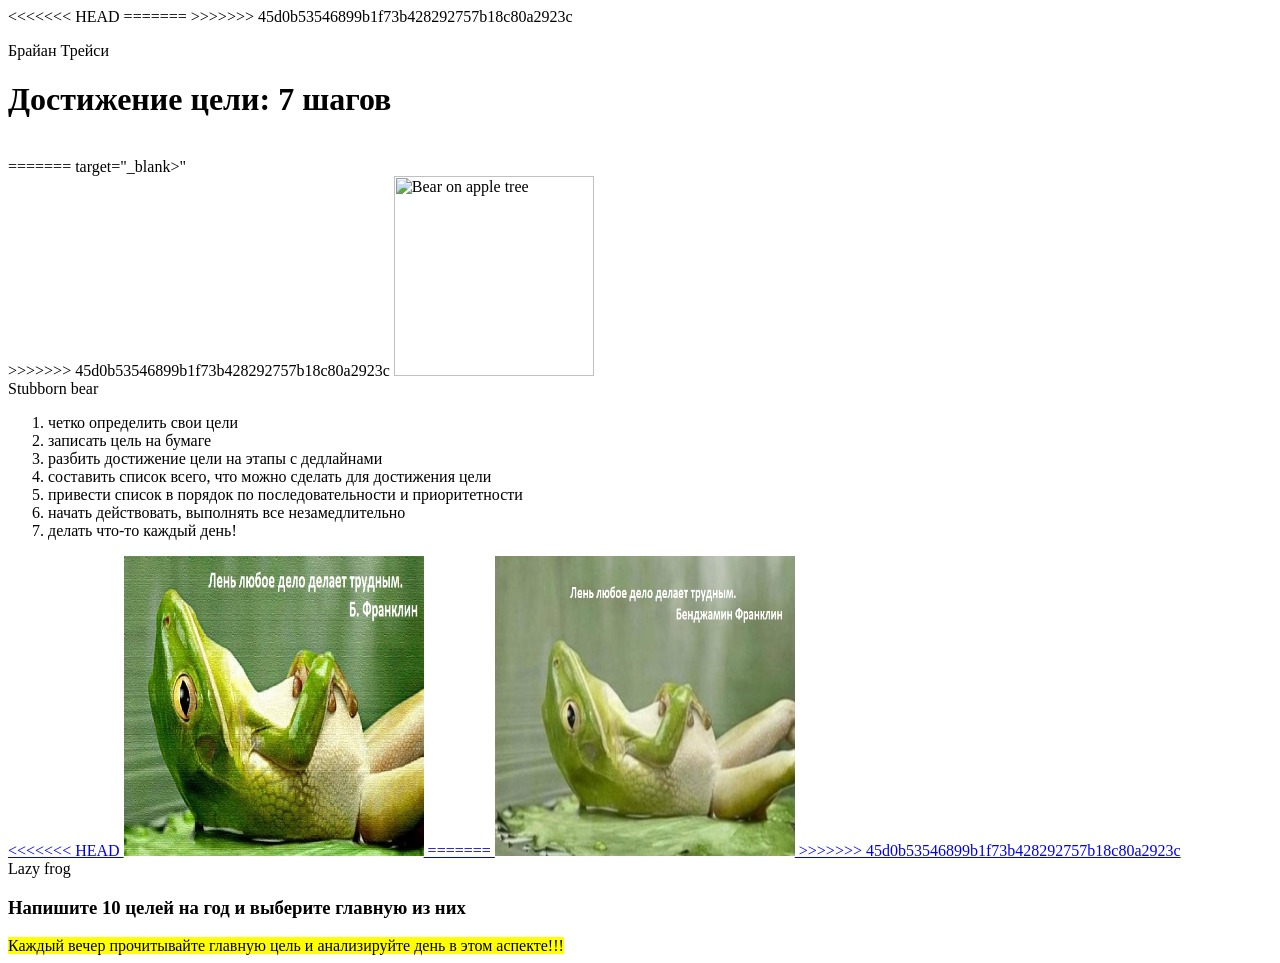
==== src/index.html @ d7e80be9 "Merge branch 'master' of http://github.com/tatianamusichenko/test" ====
<<<<<<< HEAD
<html>

<head>
  <title>
    Мой сайт
  </title>
=======
<!DOCTYPE html>
<html lang="en">
<html>

<head>
  <title>Мой сайт</title>
>>>>>>> 45d0b53546899b1f73b428292757b18c80a2923c
</head>

<body>
  <p>Брайан Трейси</p>
  <h1>Достижение цели: 7 шагов</h1>
  <a href="https://www.youtube.com/watch?v=GJN5UKvLEk4&fbclid=IwAR3-NAluNGVh_7DYx42KlZwft3P2Hl4SWw9D5LB8PPBGd9N4w-AR8EmnXY8"
<<<<<<< HEAD
    target="_blank"> </a> <br />
=======
    target="_blank>" <br />
>>>>>>> 45d0b53546899b1f73b428292757b18c80a2923c
  <img
    src="https://img1.liveinternet.ru/images/attach/c/9/107/693/107693017_large_5402287_1359295869_motivator45621.jpg"
    alt="Bear on apple tree" width="200px" />
  </a>
  <figcaption>Stubborn bear</figcaption>
  <ol>
    <li>четко определить свои цели</li>
    <li>записать цель на бумаге</li>
    <li>разбить достижение цели на этапы с дедлайнами</li>
    <li>составить список всего, что можно сделать для достижения цели</li>
    <li>привести список в порядок по последовательности и приоритетности</li>
    <li>начать действовать, выполнять все незамедлительно</li>
    <li>делать что-то каждый день!</li>
  </ol>
  <a href="https://www.youtube.com/watch?v=Uqz0rOZ4aPY&feature=youtu.be&fbclid=IwAR22vNhOB2U4Bzb4kbh89QDQHcv8bWMn_2jV2RjIN1Xs_Zgnw3l06P-4q48"
    target="_blank">
<<<<<<< HEAD
    <img src="../src/assets/1.jpg" alt="Lazy frog" height="300px" width="300px " />
=======
    <img src="../src/assets/d8aa3a4d9c493dc68682b9913fdc5f5f-quality_70Xresize_crop_1Xallow_enlarge_0Xw_750Xh_463.jpg"
      alt="Lazy frog" height="300px" width="300px " />
>>>>>>> 45d0b53546899b1f73b428292757b18c80a2923c
  </a>
  <figcaption>Lazy frog</figcaption>
  <h3>Напишите 10 целей на год и выберите главную из них</h3>
  <mark>Каждый вечер прочитывайте главную цель и анализируйте день в этом аспекте!!!</mark>
</body>

</html>
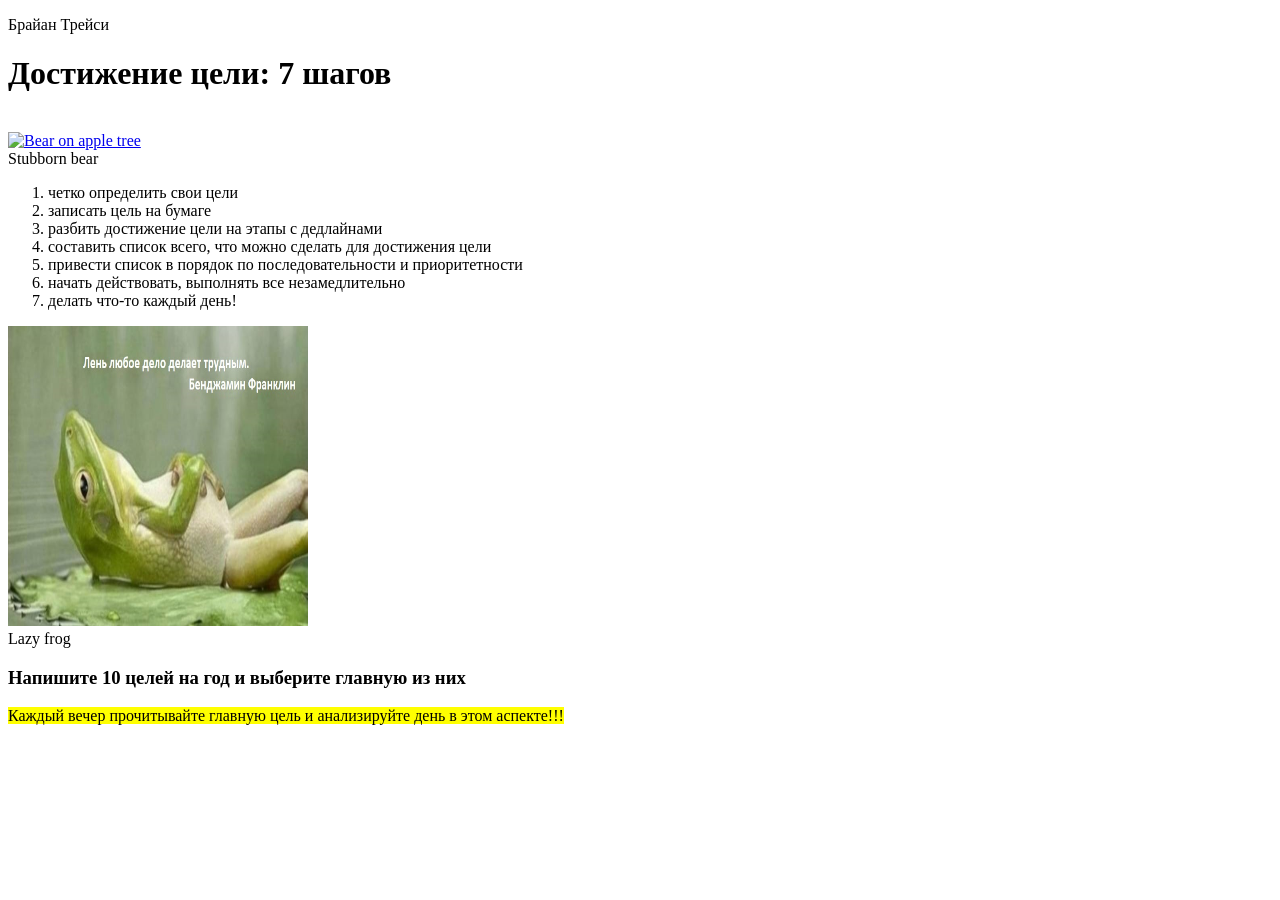
==== commit 77d6eadf: "Links NEW" ====
--- a/src/index.html
+++ b/src/index.html
@@ -1,32 +1,22 @@
-<<<<<<< HEAD
-<html>
-
-<head>
-  <title>
-    Мой сайт
-  </title>
-=======
 <!DOCTYPE html>
 <html lang="en">
 <html>
 
 <head>
+  <meta charset="UTF-8">
+  <meta name="viewport" content="width=device-width, initial-scale=1">
+  <title>webpack starterkit</title>
   <title>Мой сайт</title>
->>>>>>> 45d0b53546899b1f73b428292757b18c80a2923c
 </head>
 
 <body>
   <p>Брайан Трейси</p>
   <h1>Достижение цели: 7 шагов</h1>
   <a href="https://www.youtube.com/watch?v=GJN5UKvLEk4&fbclid=IwAR3-NAluNGVh_7DYx42KlZwft3P2Hl4SWw9D5LB8PPBGd9N4w-AR8EmnXY8"
-<<<<<<< HEAD
-    target="_blank"> </a> <br />
-=======
-    target="_blank>" <br />
->>>>>>> 45d0b53546899b1f73b428292757b18c80a2923c
-  <img
-    src="https://img1.liveinternet.ru/images/attach/c/9/107/693/107693017_large_5402287_1359295869_motivator45621.jpg"
-    alt="Bear on apple tree" width="200px" />
+    target="_blank"> <br />
+    <img
+      src="https://img1.liveinternet.ru/images/attach/c/9/107/693/107693017_large_5402287_1359295869_motivator45621.jpg"
+      alt="Bear on apple tree" width="200px" />
   </a>
   <figcaption>Stubborn bear</figcaption>
   <ol>
@@ -40,12 +30,8 @@
   </ol>
   <a href="https://www.youtube.com/watch?v=Uqz0rOZ4aPY&feature=youtu.be&fbclid=IwAR22vNhOB2U4Bzb4kbh89QDQHcv8bWMn_2jV2RjIN1Xs_Zgnw3l06P-4q48"
     target="_blank">
-<<<<<<< HEAD
-    <img src="../src/assets/1.jpg" alt="Lazy frog" height="300px" width="300px " />
-=======
     <img src="../src/assets/d8aa3a4d9c493dc68682b9913fdc5f5f-quality_70Xresize_crop_1Xallow_enlarge_0Xw_750Xh_463.jpg"
       alt="Lazy frog" height="300px" width="300px " />
->>>>>>> 45d0b53546899b1f73b428292757b18c80a2923c
   </a>
   <figcaption>Lazy frog</figcaption>
   <h3>Напишите 10 целей на год и выберите главную из них</h3>
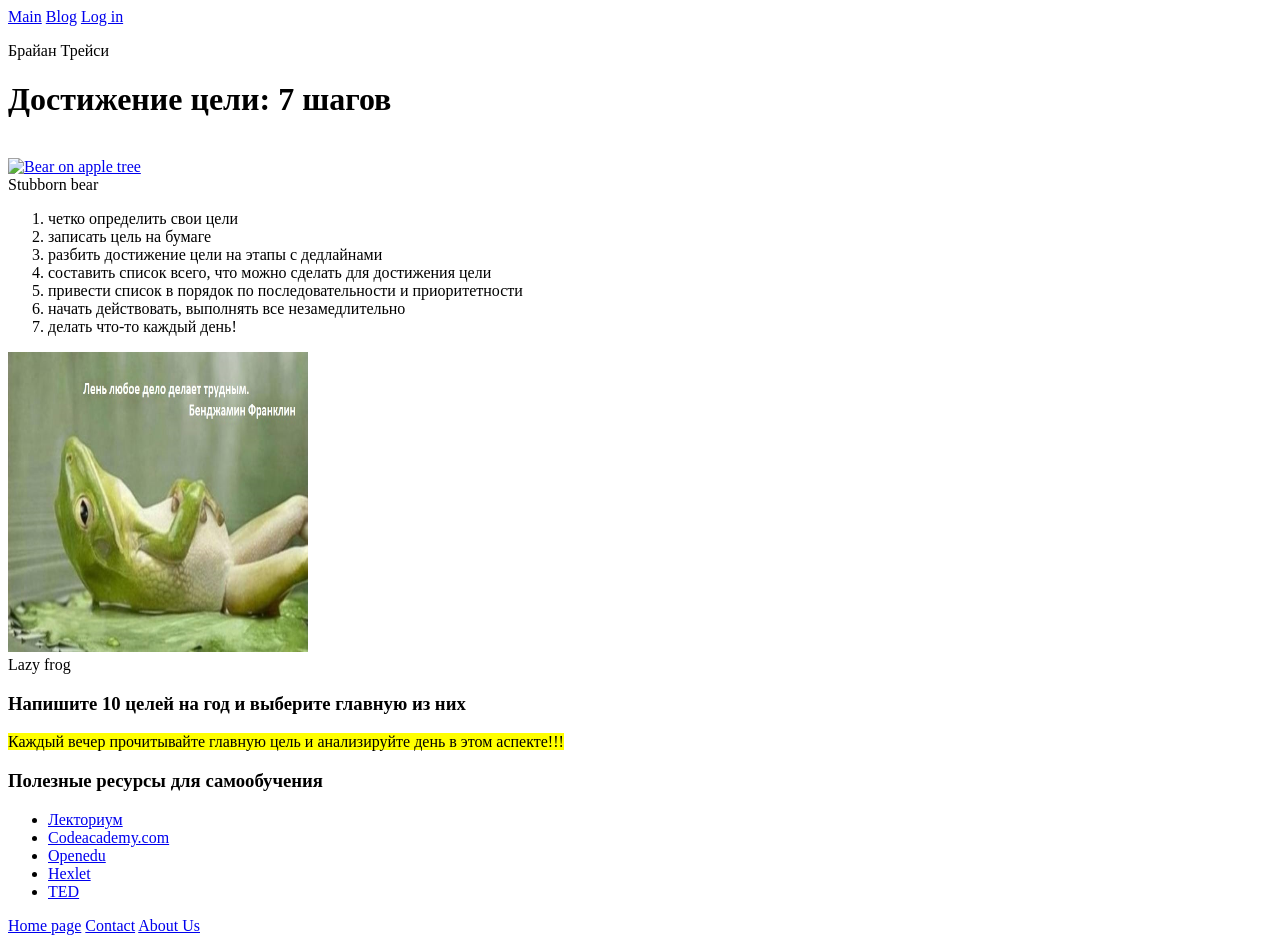
==== commit 0772e111: "Styles" ====
--- a/src/index.html
+++ b/src/index.html
@@ -10,32 +10,70 @@
 </head>
 
 <body>
-  <p>Брайан Трейси</p>
-  <h1>Достижение цели: 7 шагов</h1>
-  <a href="https://www.youtube.com/watch?v=GJN5UKvLEk4&fbclid=IwAR3-NAluNGVh_7DYx42KlZwft3P2Hl4SWw9D5LB8PPBGd9N4w-AR8EmnXY8"
-    target="_blank"> <br />
-    <img
-      src="https://img1.liveinternet.ru/images/attach/c/9/107/693/107693017_large_5402287_1359295869_motivator45621.jpg"
-      alt="Bear on apple tree" width="200px" />
-  </a>
-  <figcaption>Stubborn bear</figcaption>
-  <ol>
-    <li>четко определить свои цели</li>
-    <li>записать цель на бумаге</li>
-    <li>разбить достижение цели на этапы с дедлайнами</li>
-    <li>составить список всего, что можно сделать для достижения цели</li>
-    <li>привести список в порядок по последовательности и приоритетности</li>
-    <li>начать действовать, выполнять все незамедлительно</li>
-    <li>делать что-то каждый день!</li>
-  </ol>
-  <a href="https://www.youtube.com/watch?v=Uqz0rOZ4aPY&feature=youtu.be&fbclid=IwAR22vNhOB2U4Bzb4kbh89QDQHcv8bWMn_2jV2RjIN1Xs_Zgnw3l06P-4q48"
-    target="_blank">
-    <img src="../src/assets/d8aa3a4d9c493dc68682b9913fdc5f5f-quality_70Xresize_crop_1Xallow_enlarge_0Xw_750Xh_463.jpg"
-      alt="Lazy frog" height="300px" width="300px " />
-  </a>
-  <figcaption>Lazy frog</figcaption>
-  <h3>Напишите 10 целей на год и выберите главную из них</h3>
-  <mark>Каждый вечер прочитывайте главную цель и анализируйте день в этом аспекте!!!</mark>
+  <header>
+    <nav>
+      <a href="#">Main</a>
+      <a href="#">Blog</a>
+      <a href="#">Log in</a>
+    </nav>
+  </header>
+  <main>
+    <p>Брайан Трейси</p>
+    <h1>Достижение цели: 7 шагов</h1>
+    <a href="https://www.youtube.com/watch?v=GJN5UKvLEk4&fbclid=IwAR3-NAluNGVh_7DYx42KlZwft3P2Hl4SWw9D5LB8PPBGd9N4w-AR8EmnXY8"
+      target="_blank"> <br />
+      <img
+        src="https://img1.liveinternet.ru/images/attach/c/9/107/693/107693017_large_5402287_1359295869_motivator45621.jpg"
+        alt="Bear on apple tree" width="200px" />
+    </a>
+    <figcaption>Stubborn bear</figcaption>
+    <ol>
+      <li>четко определить свои цели</li>
+      <li>записать цель на бумаге</li>
+      <li>разбить достижение цели на этапы с дедлайнами</li>
+      <li>составить список всего, что можно сделать для достижения цели</li>
+      <li>привести список в порядок по последовательности и приоритетности</li>
+      <li>начать действовать, выполнять все незамедлительно</li>
+      <li>делать что-то каждый день!</li>
+    </ol>
+    <a href="https://www.youtube.com/watch?v=Uqz0rOZ4aPY&feature=youtu.be&fbclid=IwAR22vNhOB2U4Bzb4kbh89QDQHcv8bWMn_2jV2RjIN1Xs_Zgnw3l06P-4q48"
+      target="_blank">
+      <img src="../src/assets/d8aa3a4d9c493dc68682b9913fdc5f5f-quality_70Xresize_crop_1Xallow_enlarge_0Xw_750Xh_463.jpg"
+        alt="Lazy frog" height="300px" width="300px " />
+    </a>
+    <figcaption>Lazy frog</figcaption>
+    <h3>Напишите 10 целей на год и выберите главную из них</h3>
+    <p><mark>Каждый вечер прочитывайте главную цель и анализируйте день в этом аспекте!!!</mark></p>
+  </main>
+  <aside>
+    <section id="sectionWithBackground">
+      <h3>Полезные ресурсы для самообучения</h3>
+      <ul>
+        <li>
+          <a target="_blank" href="https://www.lektorium.tv/">Лекториум</a>
+        </li>
+        <li>
+          <a target="_blank" href="https://www.lektorium.tv/">Codeacademy.com</a>
+        </li>
+        <li>
+          <a target="_blank" href="https://openedu.ru//">Openedu</a>
+        </li>
+        <li>
+          <a target="_blank" href="https://ru.hexlet.io//">Hexlet</a>
+        </li>
+        <li>
+          <a target="_blank" href="https://www.ted.com/">TED</a>
+        </li>
+      </ul>
+    </section>
+  </aside>
+  <footer>
+    <nav>
+      <a href="#">Home page</a>
+      <a href="#">Contact</a>
+      <a href="#">About Us</a>
+    </nav>
+  </footer>
 </body>
 
 </html>
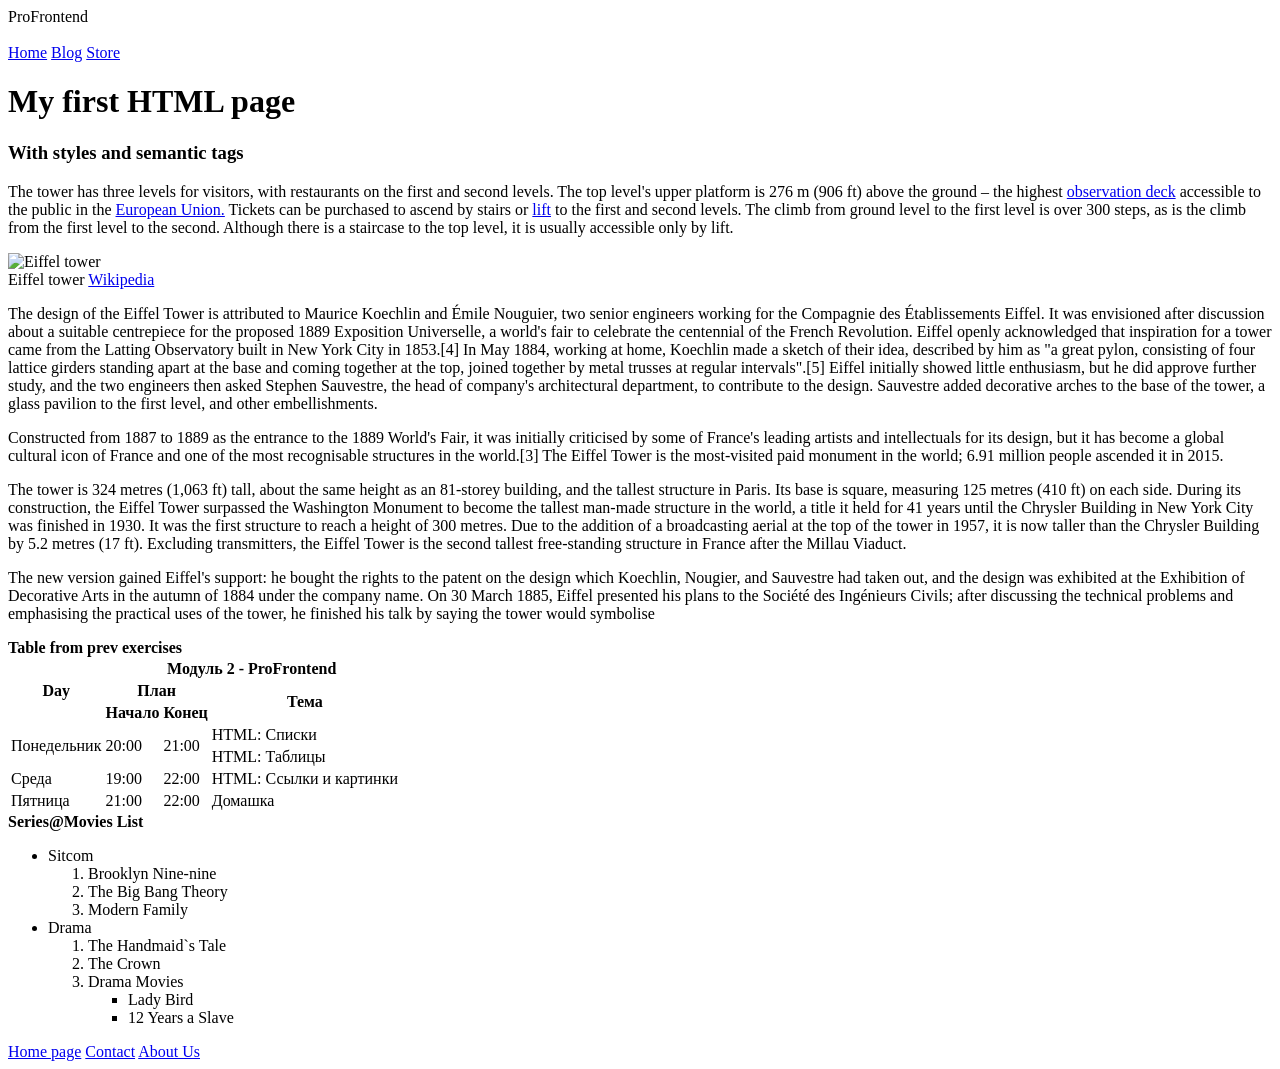
==== commit 2cee4219: "Styles@semantic tags" ====
--- a/src/index.html
+++ b/src/index.html
@@ -1,78 +1,149 @@
 <!DOCTYPE html>
-<html lang="en">
 <html>
 
 <head>
-  <meta charset="UTF-8">
-  <meta name="viewport" content="width=device-width, initial-scale=1">
-  <title>webpack starterkit</title>
   <title>Мой сайт</title>
 </head>
 
 <body>
-  <header>
+  <section id="sectionWithBackground1">
+    <span class="font-size">ProFrontend</span>
+    </br>
+    </br>
     <nav>
-      <a href="#">Main</a>
+      <a href="#">Home</a>
       <a href="#">Blog</a>
-      <a href="#">Log in</a>
+      <a href="#">Store</a>
     </nav>
-  </header>
+  </section>
   <main>
-    <p>Брайан Трейси</p>
-    <h1>Достижение цели: 7 шагов</h1>
-    <a href="https://www.youtube.com/watch?v=GJN5UKvLEk4&fbclid=IwAR3-NAluNGVh_7DYx42KlZwft3P2Hl4SWw9D5LB8PPBGd9N4w-AR8EmnXY8"
-      target="_blank"> <br />
+    <h1>My first HTML page</h1>
+    <b>
+      <h3>With styles and semantic tags</h3>
+    </b>
+    <article>
+      <p>The tower has three levels for visitors, with restaurants on the first and second levels. The top level's upper
+        platform is 276 m (906 ft) above the ground – the highest
+        <a class="beigeA" href="https://en.wikipedia.org/wiki/Observation_deck" target="_blank">observation deck</a>
+        accessible to the
+        public in the
+        <a class="beigeA" href="https://en.wikipedia.org/wiki/European_Union" target="_blank">European Union.</a>
+        Tickets can be purchased to ascend by stairs or
+        <a class="beigeA" href="https://en.wikipedia.org/wiki/Elevator" target="_blank">lift</a>
+        to the first and second
+        levels. The climb
+        from ground level to the first level is over 300 steps, as is the climb from the first level to the second.
+        Although there is a staircase to the top level, it is usually accessible only by lift.</p>
       <img
-        src="https://img1.liveinternet.ru/images/attach/c/9/107/693/107693017_large_5402287_1359295869_motivator45621.jpg"
-        alt="Bear on apple tree" width="200px" />
-    </a>
-    <figcaption>Stubborn bear</figcaption>
-    <ol>
-      <li>четко определить свои цели</li>
-      <li>записать цель на бумаге</li>
-      <li>разбить достижение цели на этапы с дедлайнами</li>
-      <li>составить список всего, что можно сделать для достижения цели</li>
-      <li>привести список в порядок по последовательности и приоритетности</li>
-      <li>начать действовать, выполнять все незамедлительно</li>
-      <li>делать что-то каждый день!</li>
-    </ol>
-    <a href="https://www.youtube.com/watch?v=Uqz0rOZ4aPY&feature=youtu.be&fbclid=IwAR22vNhOB2U4Bzb4kbh89QDQHcv8bWMn_2jV2RjIN1Xs_Zgnw3l06P-4q48"
-      target="_blank">
-      <img src="../src/assets/d8aa3a4d9c493dc68682b9913fdc5f5f-quality_70Xresize_crop_1Xallow_enlarge_0Xw_750Xh_463.jpg"
-        alt="Lazy frog" height="300px" width="300px " />
-    </a>
-    <figcaption>Lazy frog</figcaption>
-    <h3>Напишите 10 целей на год и выберите главную из них</h3>
-    <p><mark>Каждый вечер прочитывайте главную цель и анализируйте день в этом аспекте!!!</mark></p>
+        src="https://upload.wikimedia.org/wikipedia/commons/thumb/8/85/Tour_Eiffel_Wikimedia_Commons_%28cropped%29.jpg/240px-Tour_Eiffel_Wikimedia_Commons_%28cropped%29.jpg"
+        alt="Eiffel tower" height="200px" />
+      <figcaption>Eiffel tower
+        <a class="beigeThead" href="https://en.wikipedia.org/wiki/Eiffel_Tower">Wikipedia</a>
+      </figcaption>
+      <p>The design of the Eiffel Tower is attributed to Maurice Koechlin and Émile Nouguier, two senior engineers
+        working
+        for the Compagnie des Établissements Eiffel. It was envisioned after discussion about a suitable centrepiece for
+        the proposed 1889 Exposition Universelle, a world's fair to celebrate the centennial of the French Revolution.
+        Eiffel openly acknowledged that inspiration for a tower came from the Latting Observatory built in New York City
+        in 1853.[4] In May 1884, working at home, Koechlin made a sketch of their idea, described by him as "a great
+        pylon, consisting of four lattice girders standing apart at the base and coming together at the top, joined
+        together by metal trusses at regular intervals".[5] Eiffel initially showed little enthusiasm, but he did
+        approve
+        further study, and the two engineers then asked Stephen Sauvestre, the head of company's architectural
+        department,
+        to contribute to the design. Sauvestre added decorative arches to the base of the tower, a glass pavilion to the
+        first level, and other embellishments.</p>
+      <p>Constructed from 1887 to 1889 as the entrance to the 1889 World's Fair, it was initially criticised by some of
+        France's leading artists and intellectuals for its design, but it has become a global cultural icon of France
+        and one of the most recognisable structures in the world.[3] The Eiffel Tower is the most-visited paid monument
+        in the world; 6.91 million people ascended it in 2015.</p>
+      <p>The tower is 324 metres (1,063 ft) tall, about the same height as an 81-storey building, and the tallest
+        structure in Paris. Its base is square, measuring 125 metres (410 ft) on each side. During its construction, the
+        Eiffel Tower surpassed the Washington Monument to become the tallest man-made structure in the world, a title it
+        held for 41 years until the Chrysler Building in New York City was finished in 1930. It was the first structure
+        to reach a height of 300 metres. Due to the addition of a broadcasting aerial at the top of the tower in 1957,
+        it is now taller than the Chrysler Building by 5.2 metres (17 ft). Excluding transmitters, the Eiffel Tower is
+        the second tallest free-standing structure in France after the Millau Viaduct.</p>
+      <p>The new version gained Eiffel's support: he bought the rights to the patent on the design which Koechlin,
+        Nougier, and Sauvestre had taken out, and the design was exhibited at the Exhibition of Decorative Arts in the
+        autumn of 1884 under the company name. On 30 March 1885, Eiffel presented his plans to the Société des
+        Ingénieurs Civils; after discussing the technical problems and emphasising the practical uses of the tower, he
+        finished his talk by saying the tower would symbolise</p>
+    </article>
+    <b>
+      <span class="beige">Table from prev exercises</span>
+    </b>
+    <table>
+      <thead>
+        <tr>
+          <th rowspan="3">Day</th>
+          <th colspan="3">Модуль 2 - ProFrontend</th>
+        </tr>
+        <tr>
+          <th colspan="2">План</th>
+          <th rowspan="2">Тема</th>
+        </tr>
+        <tr>
+          <th>Начало</th>
+          <th>Конец</th>
+        </tr>
+      </thead>
+      <tbody>
+        <tr>
+          <td rowspan="2">Понедельник</td>
+          <td rowspan="2">20:00</td>
+          <td rowspan="2">21:00</td>
+          <td> HTML: Списки</td>
+        </tr>
+        <tr>
+          <td>HTML: Таблицы</td>
+        </tr>
+        <tr>
+          <td>Среда</td>
+          <td>19:00</td>
+          <td>22:00</td>
+          <td>HTML: Ссылки и картинки</td>
+        </tr>
+        <tr>
+          <td>Пятница</td>
+          <td>21:00</td>
+          <td>22:00</td>
+          <td>Домашка</td>
+        </tr>
+      </tbody>
+    </table>
   </main>
   <aside>
-    <section id="sectionWithBackground">
-      <h3>Полезные ресурсы для самообучения</h3>
-      <ul>
-        <li>
-          <a target="_blank" href="https://www.lektorium.tv/">Лекториум</a>
-        </li>
-        <li>
-          <a target="_blank" href="https://www.lektorium.tv/">Codeacademy.com</a>
-        </li>
-        <li>
-          <a target="_blank" href="https://openedu.ru//">Openedu</a>
-        </li>
-        <li>
-          <a target="_blank" href="https://ru.hexlet.io//">Hexlet</a>
-        </li>
-        <li>
-          <a target="_blank" href="https://www.ted.com/">TED</a>
-        </li>
-      </ul>
-    </section>
+    <b>
+      <span class="beige">Series@Movies List</span>
+    </b>
+    <ul>
+      <li>Sitcom</li>
+      <ol>
+        <li>Brooklyn Nine-nine</li>
+        <li>The Big Bang Theory</li>
+        <li>Modern Family</li>
+      </ol>
+      <li>Drama</li>
+      <ol>
+        <li>The Handmaid`s Tale</li>
+        <li>The Crown</li>
+        <li>Drama Movies</li>
+        <ul>
+          <li>Lady Bird</li>
+          <li>12 Years a Slave</li>
+        </ul>
+      </ol>
+    </ul>
   </aside>
   <footer>
-    <nav>
-      <a href="#">Home page</a>
-      <a href="#">Contact</a>
-      <a href="#">About Us</a>
-    </nav>
+    <section id="sectionWithBackground2">
+      <nav>
+        <a href="#">Home page</a>
+        <a href="#">Contact</a>
+        <a href="#">About Us</a>
+      </nav>
+    </section>
   </footer>
 </body>
 
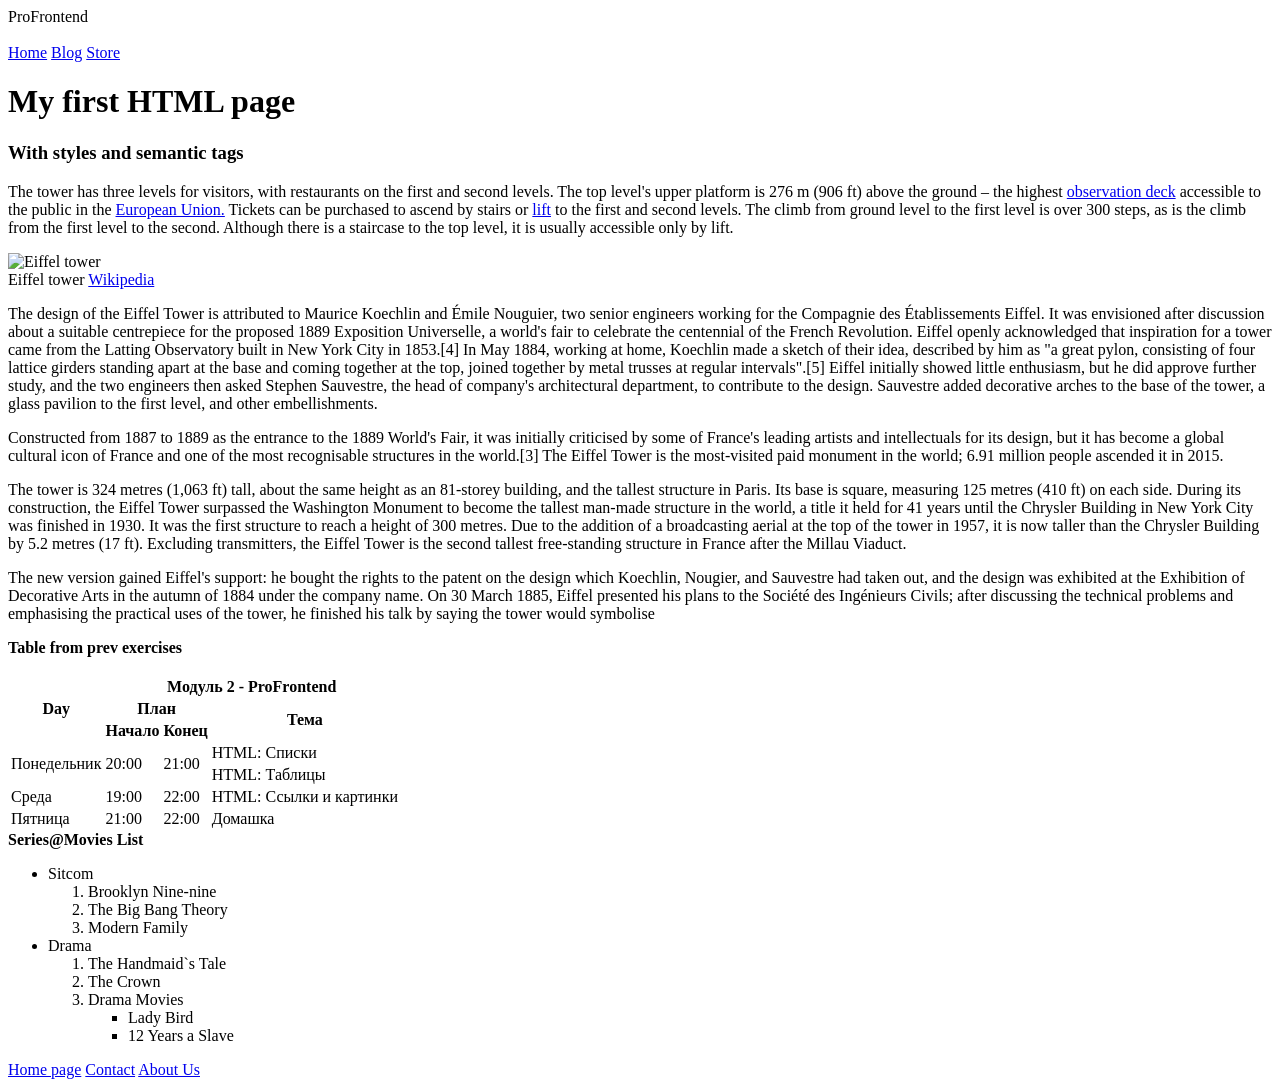
==== commit 4cfc9012: "Styles@semantic tags :)" ====
--- a/src/index.html
+++ b/src/index.html
@@ -22,7 +22,8 @@
       <h3>With styles and semantic tags</h3>
     </b>
     <article>
-      <p>The tower has three levels for visitors, with restaurants on the first and second levels. The top level's upper
+      <p>The tower has three levels for visitors, with restaurants on the first and second levels. The top level's
+        upper
         platform is 276 m (906 ft) above the ground – the highest
         <a class="beigeA" href="https://en.wikipedia.org/wiki/Observation_deck" target="_blank">observation deck</a>
         accessible to the
@@ -42,25 +43,33 @@
       </figcaption>
       <p>The design of the Eiffel Tower is attributed to Maurice Koechlin and Émile Nouguier, two senior engineers
         working
-        for the Compagnie des Établissements Eiffel. It was envisioned after discussion about a suitable centrepiece for
+        for the Compagnie des Établissements Eiffel. It was envisioned after discussion about a suitable centrepiece
+        for
         the proposed 1889 Exposition Universelle, a world's fair to celebrate the centennial of the French Revolution.
-        Eiffel openly acknowledged that inspiration for a tower came from the Latting Observatory built in New York City
+        Eiffel openly acknowledged that inspiration for a tower came from the Latting Observatory built in New York
+        City
         in 1853.[4] In May 1884, working at home, Koechlin made a sketch of their idea, described by him as "a great
         pylon, consisting of four lattice girders standing apart at the base and coming together at the top, joined
         together by metal trusses at regular intervals".[5] Eiffel initially showed little enthusiasm, but he did
         approve
         further study, and the two engineers then asked Stephen Sauvestre, the head of company's architectural
         department,
-        to contribute to the design. Sauvestre added decorative arches to the base of the tower, a glass pavilion to the
+        to contribute to the design. Sauvestre added decorative arches to the base of the tower, a glass pavilion to
+        the
         first level, and other embellishments.</p>
-      <p>Constructed from 1887 to 1889 as the entrance to the 1889 World's Fair, it was initially criticised by some of
+      <p>Constructed from 1887 to 1889 as the entrance to the 1889 World's Fair, it was initially criticised by some
+        of
         France's leading artists and intellectuals for its design, but it has become a global cultural icon of France
-        and one of the most recognisable structures in the world.[3] The Eiffel Tower is the most-visited paid monument
+        and one of the most recognisable structures in the world.[3] The Eiffel Tower is the most-visited paid
+        monument
         in the world; 6.91 million people ascended it in 2015.</p>
       <p>The tower is 324 metres (1,063 ft) tall, about the same height as an 81-storey building, and the tallest
-        structure in Paris. Its base is square, measuring 125 metres (410 ft) on each side. During its construction, the
-        Eiffel Tower surpassed the Washington Monument to become the tallest man-made structure in the world, a title it
-        held for 41 years until the Chrysler Building in New York City was finished in 1930. It was the first structure
+        structure in Paris. Its base is square, measuring 125 metres (410 ft) on each side. During its construction,
+        the
+        Eiffel Tower surpassed the Washington Monument to become the tallest man-made structure in the world, a title
+        it
+        held for 41 years until the Chrysler Building in New York City was finished in 1930. It was the first
+        structure
         to reach a height of 300 metres. Due to the addition of a broadcasting aerial at the top of the tower in 1957,
         it is now taller than the Chrysler Building by 5.2 metres (17 ft). Excluding transmitters, the Eiffel Tower is
         the second tallest free-standing structure in France after the Millau Viaduct.</p>
@@ -73,6 +82,8 @@
     <b>
       <span class="beige">Table from prev exercises</span>
     </b>
+    </br>
+    </br>
     <table>
       <thead>
         <tr>
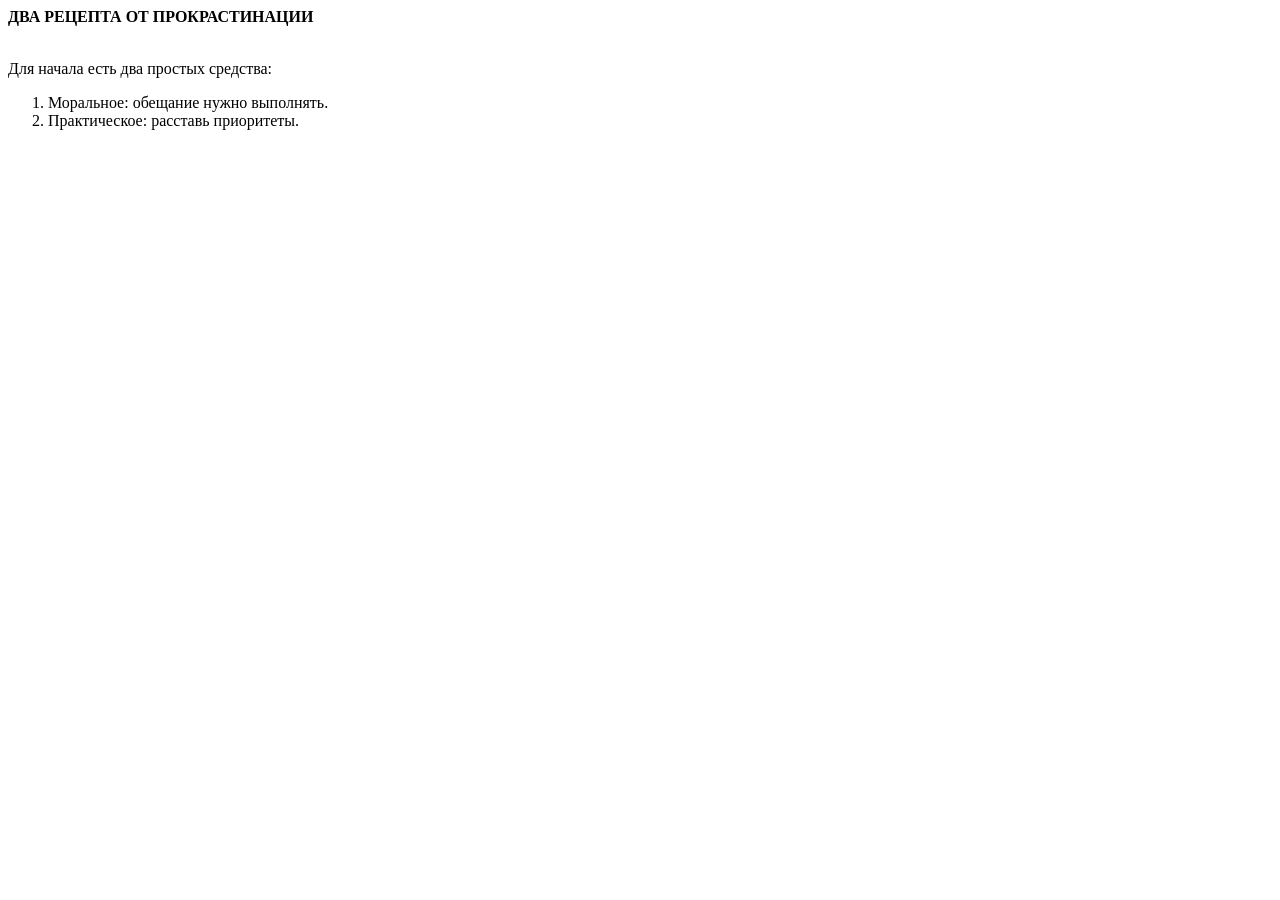
==== commit 504e26ba: "width@height+box model" ====
--- a/src/index.html
+++ b/src/index.html
@@ -6,156 +6,17 @@
 </head>
 
 <body>
-  <section id="sectionWithBackground1">
-    <span class="font-size">ProFrontend</span>
-    </br>
-    </br>
-    <nav>
-      <a href="#">Home</a>
-      <a href="#">Blog</a>
-      <a href="#">Store</a>
-    </nav>
-  </section>
-  <main>
-    <h1>My first HTML page</h1>
+  <section id="widthHeight">
     <b>
-      <h3>With styles and semantic tags</h3>
-    </b>
-    <article>
-      <p>The tower has three levels for visitors, with restaurants on the first and second levels. The top level's
-        upper
-        platform is 276 m (906 ft) above the ground – the highest
-        <a class="beigeA" href="https://en.wikipedia.org/wiki/Observation_deck" target="_blank">observation deck</a>
-        accessible to the
-        public in the
-        <a class="beigeA" href="https://en.wikipedia.org/wiki/European_Union" target="_blank">European Union.</a>
-        Tickets can be purchased to ascend by stairs or
-        <a class="beigeA" href="https://en.wikipedia.org/wiki/Elevator" target="_blank">lift</a>
-        to the first and second
-        levels. The climb
-        from ground level to the first level is over 300 steps, as is the climb from the first level to the second.
-        Although there is a staircase to the top level, it is usually accessible only by lift.</p>
-      <img
-        src="https://upload.wikimedia.org/wikipedia/commons/thumb/8/85/Tour_Eiffel_Wikimedia_Commons_%28cropped%29.jpg/240px-Tour_Eiffel_Wikimedia_Commons_%28cropped%29.jpg"
-        alt="Eiffel tower" height="200px" />
-      <figcaption>Eiffel tower
-        <a class="beigeThead" href="https://en.wikipedia.org/wiki/Eiffel_Tower">Wikipedia</a>
-      </figcaption>
-      <p>The design of the Eiffel Tower is attributed to Maurice Koechlin and Émile Nouguier, two senior engineers
-        working
-        for the Compagnie des Établissements Eiffel. It was envisioned after discussion about a suitable centrepiece
-        for
-        the proposed 1889 Exposition Universelle, a world's fair to celebrate the centennial of the French Revolution.
-        Eiffel openly acknowledged that inspiration for a tower came from the Latting Observatory built in New York
-        City
-        in 1853.[4] In May 1884, working at home, Koechlin made a sketch of their idea, described by him as "a great
-        pylon, consisting of four lattice girders standing apart at the base and coming together at the top, joined
-        together by metal trusses at regular intervals".[5] Eiffel initially showed little enthusiasm, but he did
-        approve
-        further study, and the two engineers then asked Stephen Sauvestre, the head of company's architectural
-        department,
-        to contribute to the design. Sauvestre added decorative arches to the base of the tower, a glass pavilion to
-        the
-        first level, and other embellishments.</p>
-      <p>Constructed from 1887 to 1889 as the entrance to the 1889 World's Fair, it was initially criticised by some
-        of
-        France's leading artists and intellectuals for its design, but it has become a global cultural icon of France
-        and one of the most recognisable structures in the world.[3] The Eiffel Tower is the most-visited paid
-        monument
-        in the world; 6.91 million people ascended it in 2015.</p>
-      <p>The tower is 324 metres (1,063 ft) tall, about the same height as an 81-storey building, and the tallest
-        structure in Paris. Its base is square, measuring 125 metres (410 ft) on each side. During its construction,
-        the
-        Eiffel Tower surpassed the Washington Monument to become the tallest man-made structure in the world, a title
-        it
-        held for 41 years until the Chrysler Building in New York City was finished in 1930. It was the first
-        structure
-        to reach a height of 300 metres. Due to the addition of a broadcasting aerial at the top of the tower in 1957,
-        it is now taller than the Chrysler Building by 5.2 metres (17 ft). Excluding transmitters, the Eiffel Tower is
-        the second tallest free-standing structure in France after the Millau Viaduct.</p>
-      <p>The new version gained Eiffel's support: he bought the rights to the patent on the design which Koechlin,
-        Nougier, and Sauvestre had taken out, and the design was exhibited at the Exhibition of Decorative Arts in the
-        autumn of 1884 under the company name. On 30 March 1885, Eiffel presented his plans to the Société des
-        Ingénieurs Civils; after discussing the technical problems and emphasising the practical uses of the tower, he
-        finished his talk by saying the tower would symbolise</p>
-    </article>
-    <b>
-      <span class="beige">Table from prev exercises</span>
+      <div class="greenHeader">ДВА РЕЦЕПТА ОТ ПРОКРАСТИНАЦИИ</div>
     </b>
     </br>
-    </br>
-    <table>
-      <thead>
-        <tr>
-          <th rowspan="3">Day</th>
-          <th colspan="3">Модуль 2 - ProFrontend</th>
-        </tr>
-        <tr>
-          <th colspan="2">План</th>
-          <th rowspan="2">Тема</th>
-        </tr>
-        <tr>
-          <th>Начало</th>
-          <th>Конец</th>
-        </tr>
-      </thead>
-      <tbody>
-        <tr>
-          <td rowspan="2">Понедельник</td>
-          <td rowspan="2">20:00</td>
-          <td rowspan="2">21:00</td>
-          <td> HTML: Списки</td>
-        </tr>
-        <tr>
-          <td>HTML: Таблицы</td>
-        </tr>
-        <tr>
-          <td>Среда</td>
-          <td>19:00</td>
-          <td>22:00</td>
-          <td>HTML: Ссылки и картинки</td>
-        </tr>
-        <tr>
-          <td>Пятница</td>
-          <td>21:00</td>
-          <td>22:00</td>
-          <td>Домашка</td>
-        </tr>
-      </tbody>
-    </table>
-  </main>
-  <aside>
-    <b>
-      <span class="beige">Series@Movies List</span>
-    </b>
-    <ul>
-      <li>Sitcom</li>
-      <ol>
-        <li>Brooklyn Nine-nine</li>
-        <li>The Big Bang Theory</li>
-        <li>Modern Family</li>
-      </ol>
-      <li>Drama</li>
-      <ol>
-        <li>The Handmaid`s Tale</li>
-        <li>The Crown</li>
-        <li>Drama Movies</li>
-        <ul>
-          <li>Lady Bird</li>
-          <li>12 Years a Slave</li>
-        </ul>
-      </ol>
-    </ul>
-  </aside>
-  <footer>
-    <section id="sectionWithBackground2">
-      <nav>
-        <a href="#">Home page</a>
-        <a href="#">Contact</a>
-        <a href="#">About Us</a>
-      </nav>
-    </section>
-  </footer>
+    <p> Для начала есть два простых средства:</p>
+    <ol>
+      <li>Моральное: обещание нужно выполнять.</li>
+      <li>Практическое: расставь приоритеты.</li>
+    </ol>
+  </section>
 </body>
 
 </html>
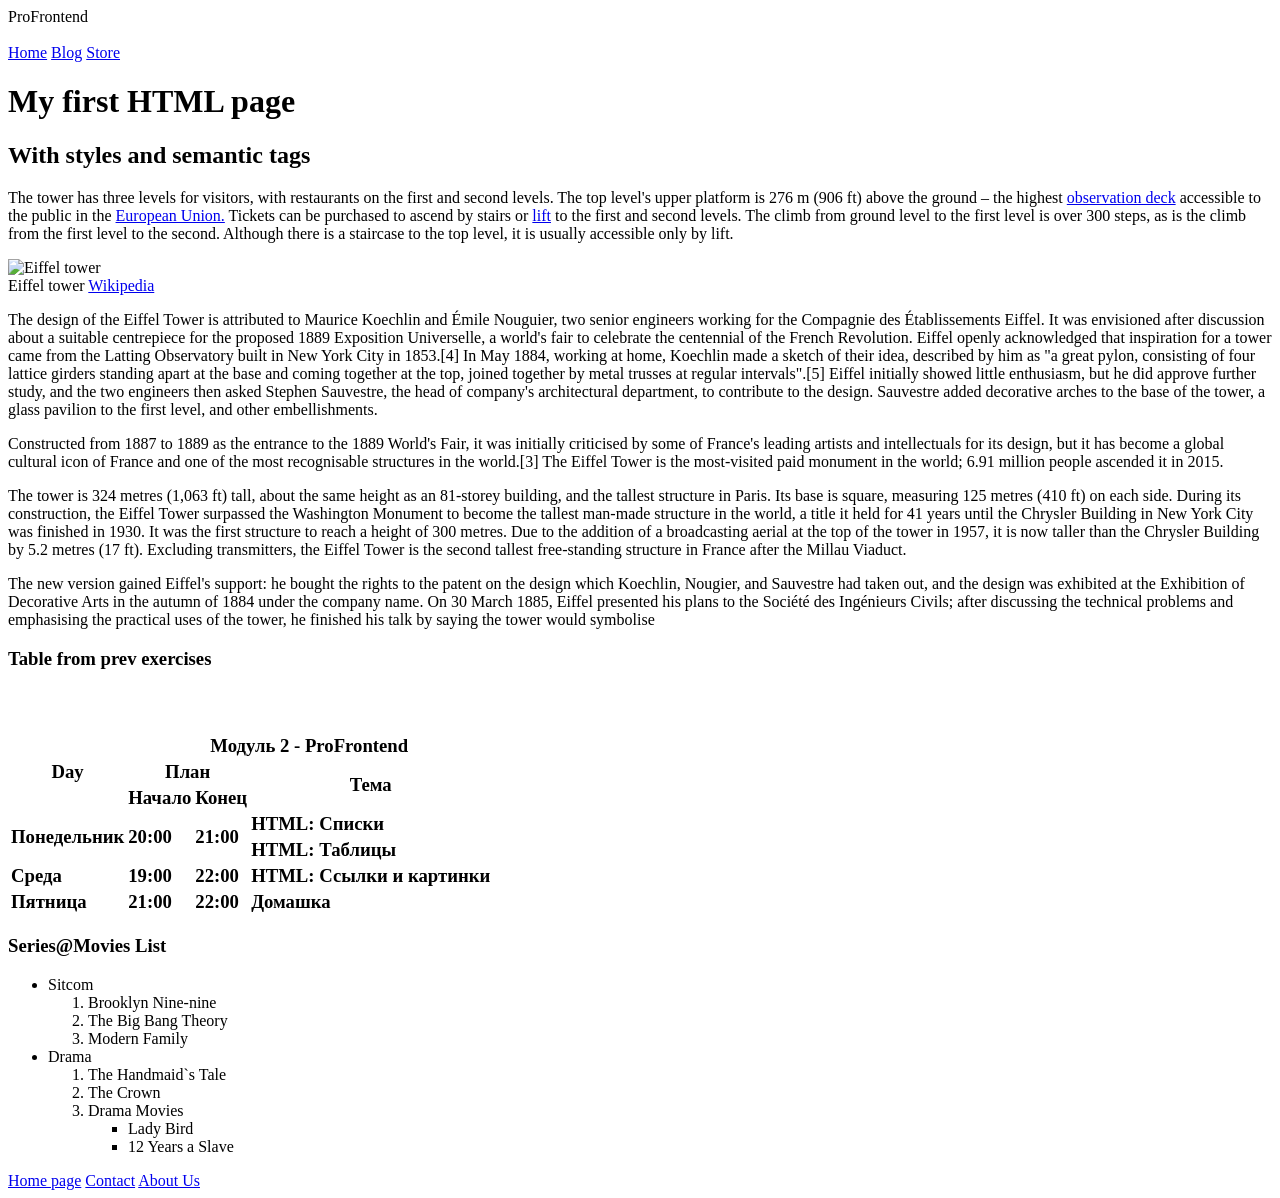
==== commit db404bb9: "Styles for text" ====
--- a/src/index.html
+++ b/src/index.html
@@ -6,17 +6,156 @@
 </head>
 
 <body>
-  <section id="widthHeight">
+  <section id="sectionWithBackground1">
+    <span class="font-size">ProFrontend</span>
+    <br>
+    <br>
+    <nav>
+      <a href="#">Home</a>
+      <a href="#">Blog</a>
+      <a href="#">Store</a>
+    </nav>
+  </section>
+  <main>
+    <h1 id="textCenter" class="text-capitalize">My first HTML page</h1>
     <b>
-      <div class="greenHeader">ДВА РЕЦЕПТА ОТ ПРОКРАСТИНАЦИИ</div>
+      <h2 id="textCenter" class="text-capitalize">With styles and semantic tags</h2>
+    </b>
+    <article>
+      <p>The tower has three levels for visitors, with restaurants on the first and second levels. The top level's
+        upper
+        platform is 276 m (906 ft) above the ground – the highest
+        <a class="beigeA" href="https://en.wikipedia.org/wiki/Observation_deck" target="_blank">observation deck</a>
+        accessible to the
+        public in the
+        <a class="beigeA" href="https://en.wikipedia.org/wiki/European_Union" target="_blank">European Union.</a>
+        Tickets can be purchased to ascend by stairs or
+        <a class="beigeA" href="https://en.wikipedia.org/wiki/Elevator" target="_blank">lift</a>
+        to the first and second
+        levels. The climb
+        from ground level to the first level is over 300 steps, as is the climb from the first level to the second.
+        Although there is a staircase to the top level, it is usually accessible only by lift.</p>
+      <img
+        src="https://upload.wikimedia.org/wikipedia/commons/thumb/8/85/Tour_Eiffel_Wikimedia_Commons_%28cropped%29.jpg/240px-Tour_Eiffel_Wikimedia_Commons_%28cropped%29.jpg"
+        alt="Eiffel tower" height="200px" />
+      <figcaption>Eiffel tower
+        <a class="beigeThead" href="https://en.wikipedia.org/wiki/Eiffel_Tower">Wikipedia</a>
+      </figcaption>
+      <p>The design of the Eiffel Tower is attributed to Maurice Koechlin and Émile Nouguier, two senior engineers
+        working
+        for the Compagnie des Établissements Eiffel. It was envisioned after discussion about a suitable centrepiece
+        for
+        the proposed 1889 Exposition Universelle, a world's fair to celebrate the centennial of the French Revolution.
+        Eiffel openly acknowledged that inspiration for a tower came from the Latting Observatory built in New York
+        City
+        in 1853.[4] In May 1884, working at home, Koechlin made a sketch of their idea, described by him as "a great
+        pylon, consisting of four lattice girders standing apart at the base and coming together at the top, joined
+        together by metal trusses at regular intervals".[5] Eiffel initially showed little enthusiasm, but he did
+        approve
+        further study, and the two engineers then asked Stephen Sauvestre, the head of company's architectural
+        department,
+        to contribute to the design. Sauvestre added decorative arches to the base of the tower, a glass pavilion to
+        the
+        first level, and other embellishments.</p>
+      <p>Constructed from 1887 to 1889 as the entrance to the 1889 World's Fair, it was initially criticised by some
+        of
+        France's leading artists and intellectuals for its design, but it has become a global cultural icon of France
+        and one of the most recognisable structures in the world.[3] The Eiffel Tower is the most-visited paid
+        monument
+        in the world; 6.91 million people ascended it in 2015.</p>
+      <p>The tower is 324 metres (1,063 ft) tall, about the same height as an 81-storey building, and the tallest
+        structure in Paris. Its base is square, measuring 125 metres (410 ft) on each side. During its construction,
+        the
+        Eiffel Tower surpassed the Washington Monument to become the tallest man-made structure in the world, a title
+        it
+        held for 41 years until the Chrysler Building in New York City was finished in 1930. It was the first
+        structure
+        to reach a height of 300 metres. Due to the addition of a broadcasting aerial at the top of the tower in 1957,
+        it is now taller than the Chrysler Building by 5.2 metres (17 ft). Excluding transmitters, the Eiffel Tower is
+        the second tallest free-standing structure in France after the Millau Viaduct.</p>
+      <p>The new version gained Eiffel's support: he bought the rights to the patent on the design which Koechlin,
+        Nougier, and Sauvestre had taken out, and the design was exhibited at the Exhibition of Decorative Arts in the
+        autumn of 1884 under the company name. On 30 March 1885, Eiffel presented his plans to the Société des
+        Ingénieurs Civils; after discussing the technical problems and emphasising the practical uses of the tower, he
+        finished his talk by saying the tower would symbolise</p>
+    </article>
+    <b>
+      <h3 id="textCenter" class="text-capitalize">Table from prev exercises<h3>
     </b>
     </br>
-    <p> Для начала есть два простых средства:</p>
-    <ol>
-      <li>Моральное: обещание нужно выполнять.</li>
-      <li>Практическое: расставь приоритеты.</li>
-    </ol>
-  </section>
+    </br>
+    <table>
+      <thead>
+        <tr>
+          <th rowspan="3">Day</th>
+          <th colspan="3">Модуль 2 - ProFrontend</th>
+        </tr>
+        <tr>
+          <th colspan="2">План</th>
+          <th rowspan="2">Тема</th>
+        </tr>
+        <tr>
+          <th>Начало</th>
+          <th>Конец</th>
+        </tr>
+      </thead>
+      <tbody>
+        <tr>
+          <td rowspan="2">Понедельник</td>
+          <td rowspan="2">20:00</td>
+          <td rowspan="2">21:00</td>
+          <td> HTML: Списки</td>
+        </tr>
+        <tr>
+          <td>HTML: Таблицы</td>
+        </tr>
+        <tr>
+          <td>Среда</td>
+          <td>19:00</td>
+          <td>22:00</td>
+          <td>HTML: Ссылки и картинки</td>
+        </tr>
+        <tr>
+          <td>Пятница</td>
+          <td>21:00</td>
+          <td>22:00</td>
+          <td>Домашка</td>
+        </tr>
+      </tbody>
+    </table>
+  </main>
+  <aside>
+    <b>
+      <h3 id="textCenter" class="text-capitalize">Series@Movies List</h3>
+    </b>
+    <ul>
+      <li>Sitcom</li>
+      <ol>
+        <li>Brooklyn Nine-nine</li>
+        <li>The Big Bang Theory</li>
+        <li>Modern Family</li>
+      </ol>
+      <li>Drama</li>
+      <ol>
+        <li>The Handmaid`s Tale</li>
+        <li>The Crown</li>
+        <li>Drama Movies</li>
+        <ul>
+          <li>Lady Bird</li>
+          <li>12 Years a Slave</li>
+        </ul>
+      </ol>
+    </ul>
+  </aside>
+  <footer>
+    <section id="sectionWithBackground2">
+      <nav>
+        <a href="#">Home page</a>
+        <a href="#">Contact</a>
+        <a href="#">About Us</a>
+      </nav>
+    </section>
+  </footer>
 </body>
 
 </html>
